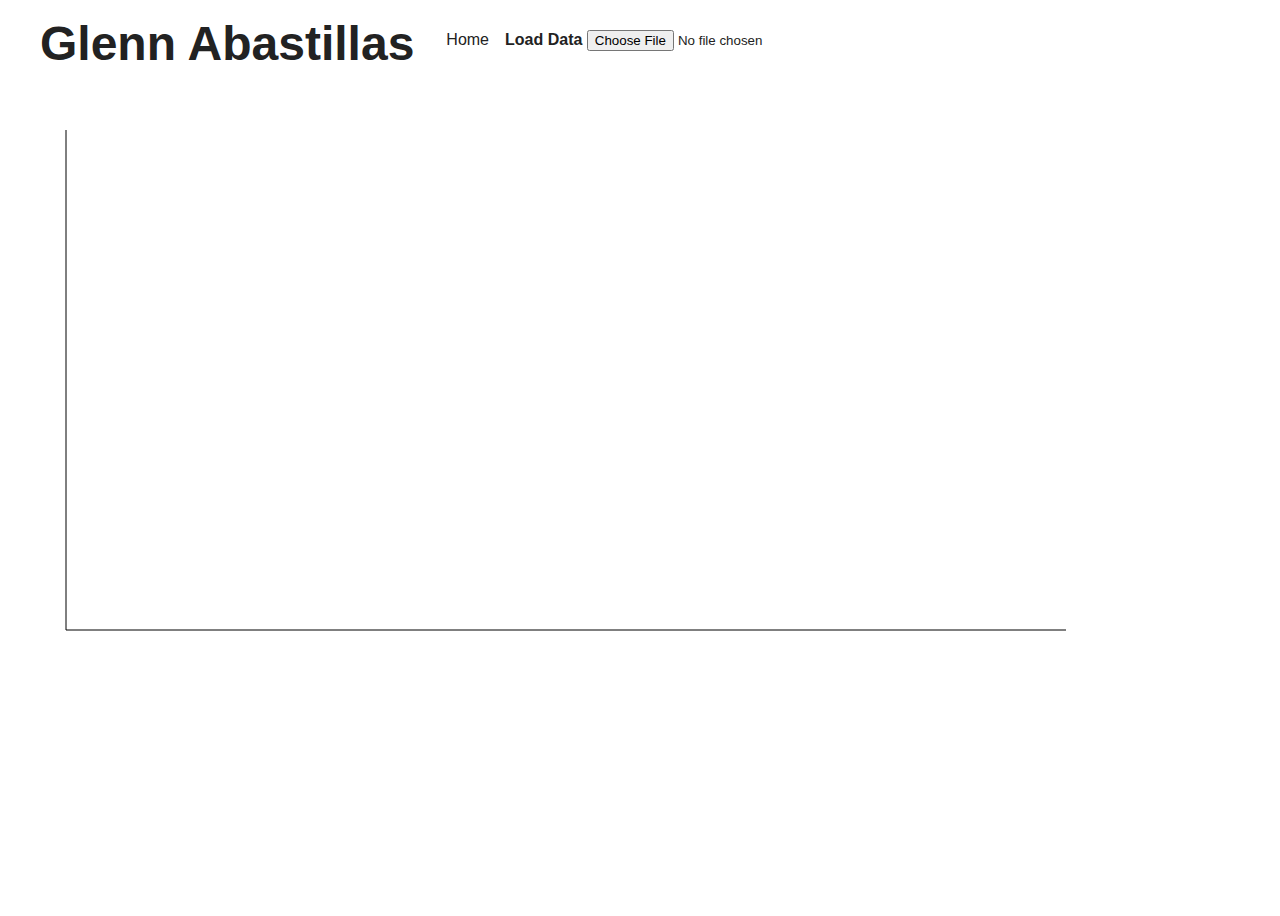
==== dataviz.html @ 615067f8 "Updated dataviz(.html/.css) to account for new 'clean white' look. Added dataviz.js and updated gene" ====
<!--
    Filename: dataviz.html
    Created: 2/26/2020
    Author: Glenn Abastillas
    Description: This page shows the end user a visualization depending on the type
    of data loaded and the type of visualization selected. By default, this page
    visualizes a single dataset.
-->
<!DOCTYPE html>
<html>
<head>
    <title>Abastillas - Visualizations</title>
    <link type="text/css" href="./css/dataviz.css" rel="stylesheet" />

    <!-- JQuery Script Import -->
    <script type="text/javascript" src="https://code.jquery.com/jquery-3.4.1.js" integrity="sha256-WpOohJOqMqqyKL9FccASB9O0KwACQJpFTUBLTYOVvVU=" crossorigin="anonymous"></script>

    <!-- D3 Script Import -->
    <script type="text/javascript" src="https://d3js.org/d3.v5.min.js"></script>

    <!-- SCRIPT WITH GENERAL FUNCTIONS (E.G., LOAD FILE, RANGE) -->
    <script type="text/javascript" src="./js/general.js"></script>
    <!-- <script type="text/javascript" src="./js/dataviz.js"></script> -->

</head>
<body>
    <div id="root" class="frame">
        <div id="top-bar" class="frame">
            <div id="title" class="text">Glenn Abastillas</div>
            <div id="menu" class="text"><a href="index.html">Home</a></div>
            <div id="controls" class="text">
                <label for="file">Load Data</label>
                <input type="file" name="file" onchange="readInputFile(this)" />
            </div>
        </div>
        <div id="visualization" class="frame">
            <svg id="plot" >

                <path d="M50,50 v500" stroke='black' />
                <path d="M50,550 h1000" stroke='black' />
            </svg>
        </div>
    </div>
</body>
</html>
---- css/dataviz.css ----
/*
    Filename: visualization.css
    Author: Glenn Abastillas
    Date: February 26, 2020

    CSS definitions for the base style across all pages in the domain
    www.glennabastillas.com/visualization
*/


/*------- HTML Tag Styles -------*/
html, head, body, div
{
    background: #fff;

    font-family: Helvetica, Arial, sans-serif;

    padding: 0;
    margin: 0;

    scroll-behavior: smooth;
    /* overflow: hidden; */

    height: 100%;
    width: 100%;
}

/* input[type=file]
{
    background: red;
    border: none;
    text-decoration: none;
} */

svg
{
    display: block;
    margin:  auto;
    width: 100%;
    height: 100%;
    /* background: radial-gradient(#fff, #fefefe, #efefef, #999); */
}

svg path:hover
{
    stroke-width: 1em;
}

svg circle:hover
{
    fill:  blue;
}

/*------- Background Frame Styles -------*/
.frame
{
    /* border: 1px solid black; */
    height: auto;
    vertical-align: middle;
    padding: 0.5em;
}

.text
{
    font-family: "Helvetica", "Arial", sans-serif;
    font-size:  3em;
    font-weight:  600;
    width:  auto;
    height:  100%;
    background: inherit;
    padding: 0 0.5em;
}

.text:hover
{
    background: #c2d9ff;
    cursor: pointer;
}

.text a
{
    text-decoration: none;
    font-family: inherit;
    color: inherit;
}


#title
{
    /* margin-right: 1em; */
}

#menu
{
    font-size:  1em;
    font-weight: 200;
    line-height: 3em;
    /* margin-right: 1em; */
}

#controls
{
    font-size: 1em;
    line-height: 3em;
}

#root
{
    display: flex;
    flex-direction: column;
    width: 100vw;
    height: 100vh;
}

#visualization
{
    /* background: red; */
    display:  block;
    position:  relative;
    height: auto;
    bottom:  0;
    flex:  1 0 auto;
}

#top-bar
{
    /* border-bottom: 1px solid #999; */
    display: inline-flex;
    flex-direction: row;
    color: #222;
    /* background: #222; */
    height: 3em;
}
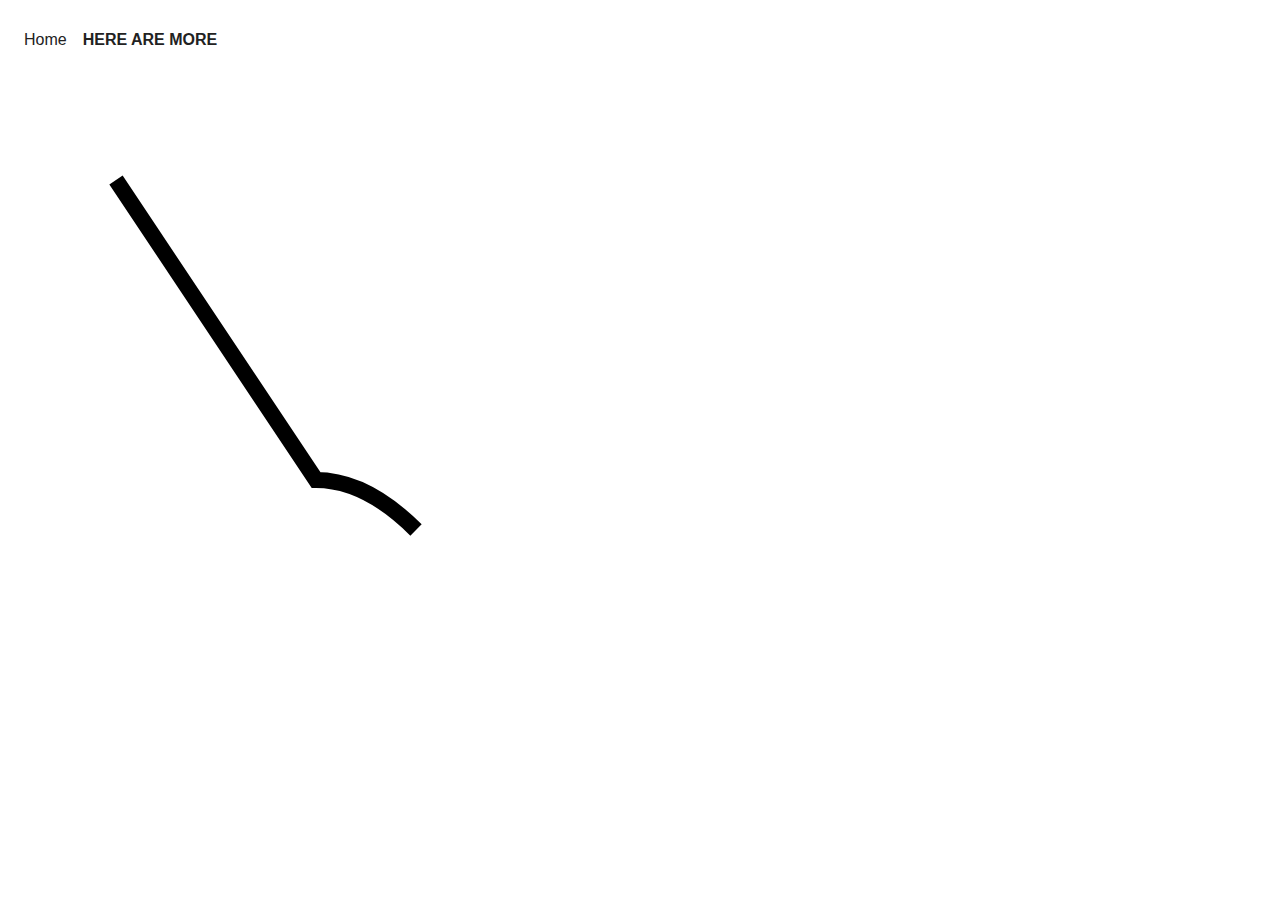
==== commit 489b7f7c: "CBP --- pulling the latest version with basic drawing capabilities" ====
--- a/dataviz.html
+++ b/dataviz.html
@@ -20,24 +20,19 @@
 
     <!-- SCRIPT WITH GENERAL FUNCTIONS (E.G., LOAD FILE, RANGE) -->
     <script type="text/javascript" src="./js/general.js"></script>
-    <!-- <script type="text/javascript" src="./js/dataviz.js"></script> -->
 
 </head>
 <body>
     <div id="root" class="frame">
         <div id="top-bar" class="frame">
-            <div id="title" class="text">Glenn Abastillas</div>
-            <div id="menu" class="text"><a href="index.html">Home</a></div>
-            <div id="controls" class="text">
-                <label for="file">Load Data</label>
-                <input type="file" name="file" onchange="readInputFile(this)" />
-            </div>
+            <!-- <div id="title" class="text">Glenn Abastillas</div> -->
+            <div id="menu" class="text">Home</div>
+            <div id="controls" class="text"> HERE ARE MORE</div>
+            <!-- <input type="file" onchange="readInputFile(this)"> -->
         </div>
         <div id="visualization" class="frame">
-            <svg id="plot" >
-
-                <path d="M50,50 v500" stroke='black' />
-                <path d="M50,550 h1000" stroke='black' />
+            <svg id="plot">
+                <path d="M100,100 L300,400 Q350,400 400,450" stroke="black" stroke-width="1em" fill="none"/>
             </svg>
         </div>
     </div>
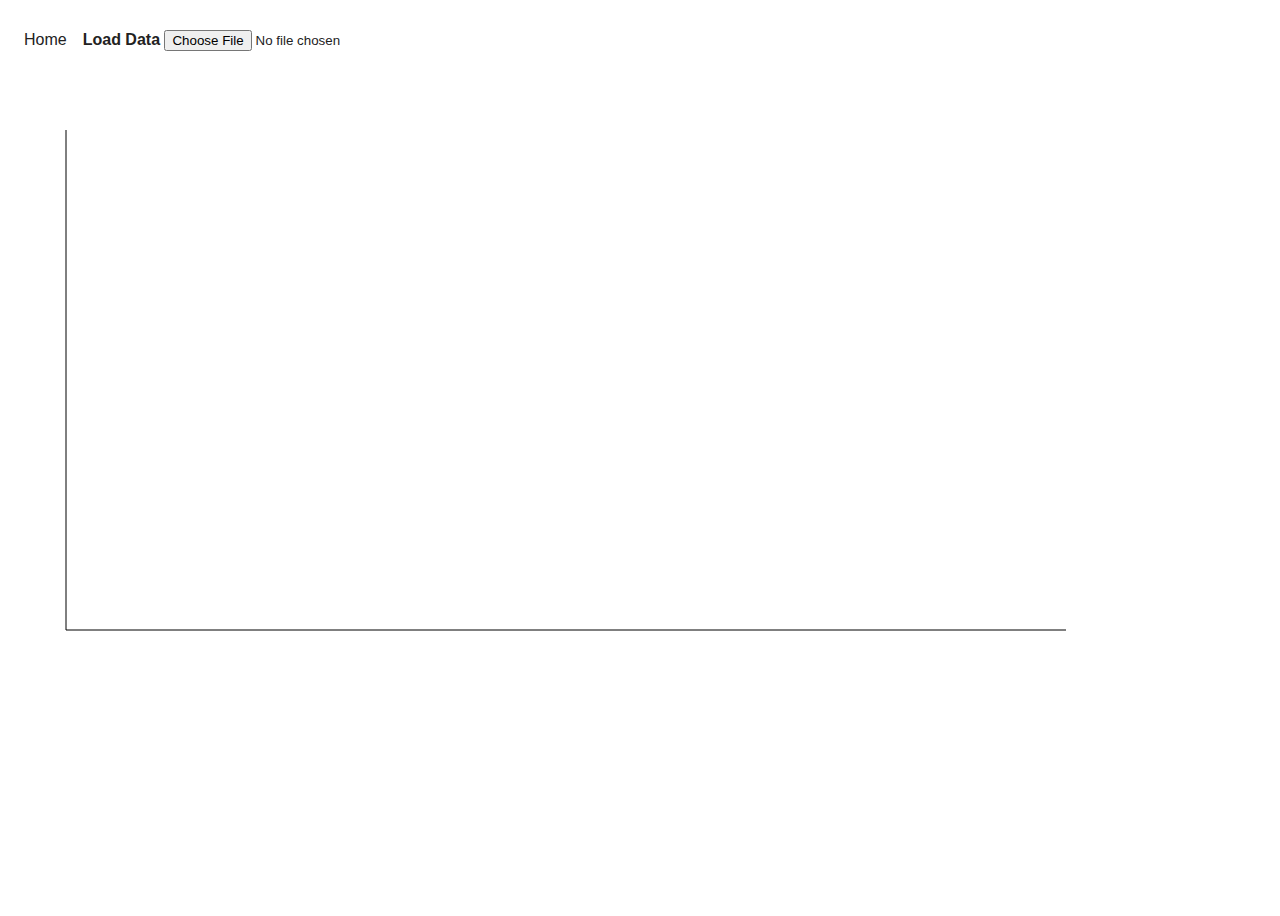
==== commit 95012cb8: "Resolved conflicts in dataviz.html prior to merge" ====
--- a/dataviz.html
+++ b/dataviz.html
@@ -20,19 +20,24 @@
 
     <!-- SCRIPT WITH GENERAL FUNCTIONS (E.G., LOAD FILE, RANGE) -->
     <script type="text/javascript" src="./js/general.js"></script>
+    <!-- <script type="text/javascript" src="./js/dataviz.js"></script> -->
 
 </head>
 <body>
     <div id="root" class="frame">
         <div id="top-bar" class="frame">
             <!-- <div id="title" class="text">Glenn Abastillas</div> -->
-            <div id="menu" class="text">Home</div>
-            <div id="controls" class="text"> HERE ARE MORE</div>
-            <!-- <input type="file" onchange="readInputFile(this)"> -->
+            <div id="menu" class="text"><a href="index.html">Home</a></div>
+            <div id="controls" class="text">
+                <label for="file">Load Data</label>
+                <input type="file" name="file" onchange="readInputFile(this)" />
+            </div>
         </div>
         <div id="visualization" class="frame">
-            <svg id="plot">
-                <path d="M100,100 L300,400 Q350,400 400,450" stroke="black" stroke-width="1em" fill="none"/>
+            <svg id="plot" >
+
+                <path d="M50,50 v500" stroke='black' />
+                <path d="M50,550 h1000" stroke='black' />
             </svg>
         </div>
     </div>
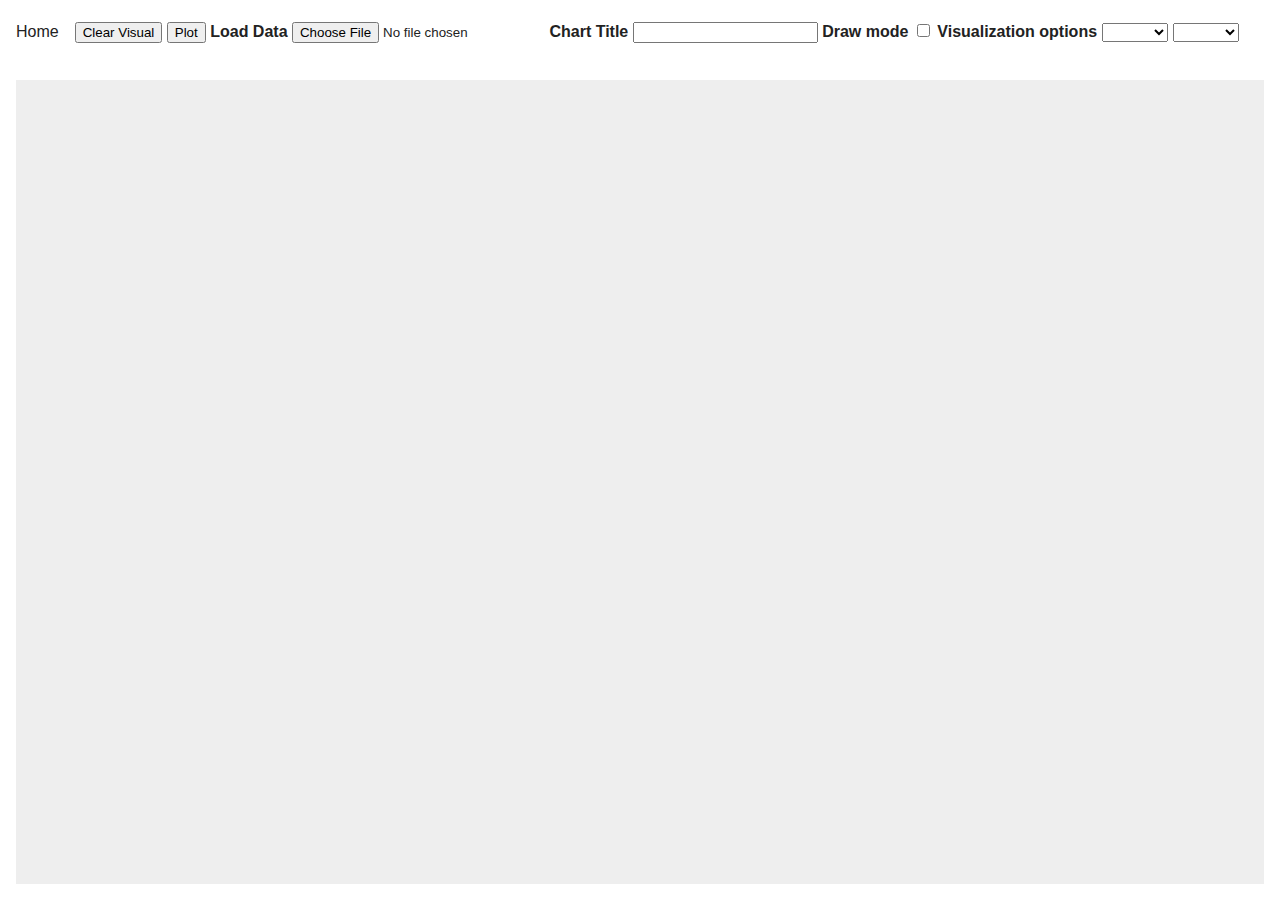
==== commit b98d7f76: "Added ability to load, plot, and clear data. Added ability to add a title." ====
--- a/dataviz.html
+++ b/dataviz.html
@@ -29,15 +29,28 @@
             <!-- <div id="title" class="text">Glenn Abastillas</div> -->
             <div id="menu" class="text"><a href="index.html">Home</a></div>
             <div id="controls" class="text">
+                <button id="clear-data" class='controls'>Clear Visual</button>
+                <input type="submit" name="plot-data" value="Plot">
+
                 <label for="file">Load Data</label>
-                <input type="file" name="file" onchange="readInputFile(this)" />
+                <input type="file" name="file" accept=".json"/>
+
+                <label for="chart-title">Chart Title</label>
+                <input type="text" name="chart-title">
+
+
+                <label for="draw">Draw mode</label>
+                <input type="checkbox" name="draw" value="draw"/>
+                <label id="coords" for="draw"></label>
+
+                <label for="dataset axis-x axis-y">Visualization options</label>
+                <select id="select-data" name="dataset"></select>
+                <select id="select-axis-x" name="axis-x"></select>
+                <select id="select-axis-y" name="axis-y"></select>
             </div>
         </div>
         <div id="visualization" class="frame">
-            <svg id="plot" >
-
-                <path d="M50,50 v500" stroke='black' />
-                <path d="M50,550 h1000" stroke='black' />
+            <svg id="data-plot" >
             </svg>
         </div>
     </div>
--- a/css/dataviz.css
+++ b/css/dataviz.css
@@ -25,20 +25,22 @@
     width: 100%;
 }
 
-/* input[type=file]
+select
 {
-    background: red;
-    border: none;
-    text-decoration: none;
-} */
+    width: 5em;
+}
 
 svg
 {
     display: block;
-    margin:  auto;
+    position: relative;
+    margin:  0;
     width: 100%;
     height: 100%;
+    /*border: 1px solid #ddd;*/
+    box-sizing: border-box;
     /* background: radial-gradient(#fff, #fefefe, #efefef, #999); */
+    background: #eee;
 }
 
 svg path:hover
@@ -49,15 +51,49 @@
 svg circle:hover
 {
     fill:  blue;
+    r: 1em;
+}
+
+svg g#plot-field
+{
+    width: 80%;
+    height: 100%;
+    fill: red;
+}
+
+svg g#title
+{
+    font-size: 2em;
+    font-weight: 600;
+}
+
+label
+{
+    width: 10em;
+}
+
+/*------- SVG Related Styles -------*/
+.container
+{
+    border: 10px solid #777;
+    padding: 10px;
+    width: 100%;
+    height: auto;
+    fill: none;
 }
 
 /*------- Background Frame Styles -------*/
 .frame
 {
-    /* border: 1px solid black; */
+    /*border: 1px solid black;*/
     height: auto;
     vertical-align: middle;
     padding: 0.5em;
+    margin: 0;
+    width: auto;
+    height: auto;
+    box-sizing: border;
+    position: relative;
 }
 
 .text
@@ -102,14 +138,17 @@
 {
     font-size: 1em;
     line-height: 3em;
+    width: auto;
 }
 
 #root
 {
     display: flex;
     flex-direction: column;
-    width: 100vw;
-    height: 100vh;
+    width: auto;
+    height: 100%;
+    margin: 0;
+    padding: 0;
 }
 
 #visualization
@@ -118,8 +157,10 @@
     display:  block;
     position:  relative;
     height: auto;
-    bottom:  0;
+    /*bottom:  0;*/
     flex:  1 0 auto;
+    padding: 1em;
+    box-sizing: border-box;
 }
 
 #top-bar
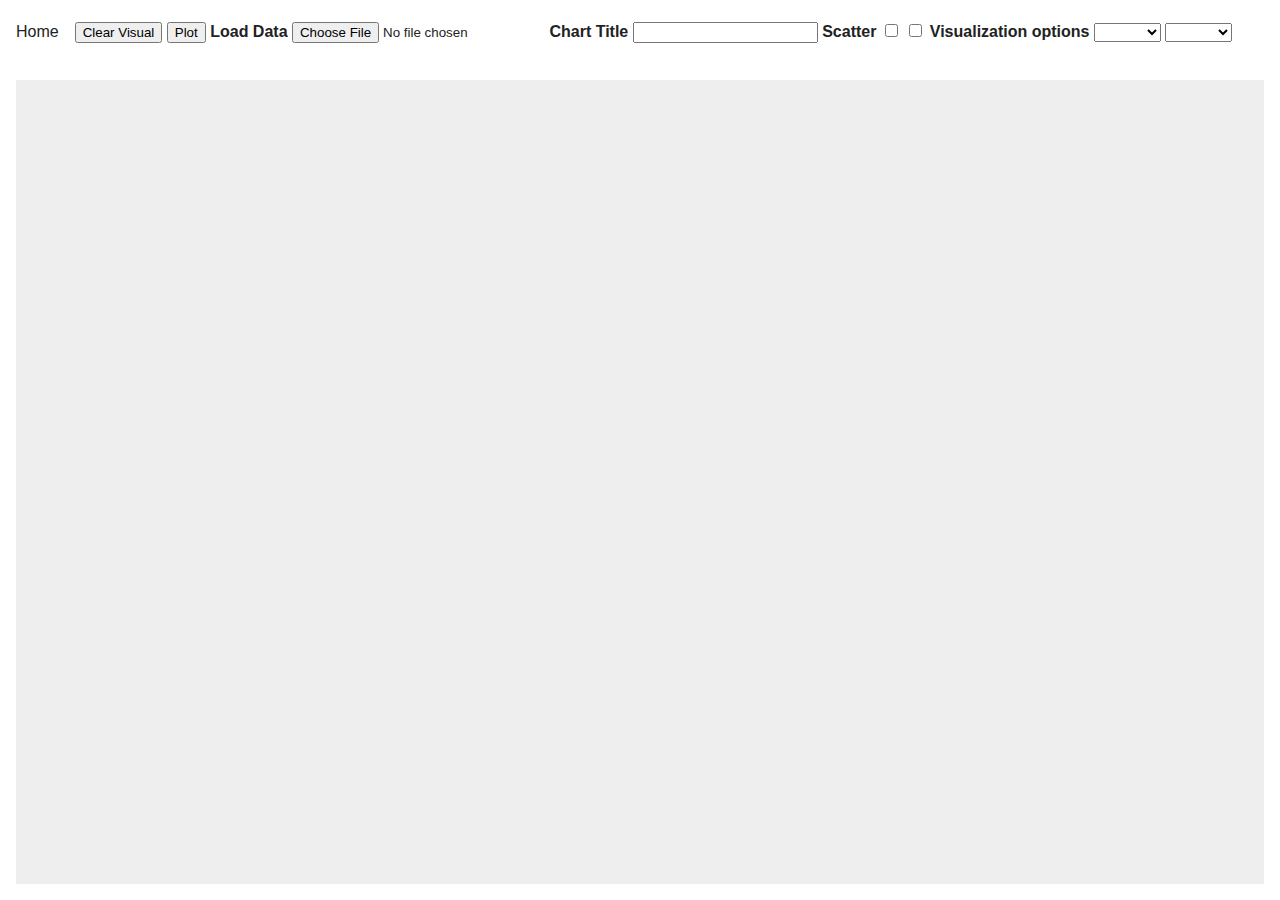
==== commit dfa67238: "Cleaned up general.js script and added function to update drop down boxes with variable information" ====
--- a/dataviz.html
+++ b/dataviz.html
@@ -39,9 +39,11 @@
                 <input type="text" name="chart-title">
 
 
-                <label for="draw">Draw mode</label>
-                <input type="checkbox" name="draw" value="draw"/>
-                <label id="coords" for="draw"></label>
+                <label for="scatter">Scatter</label>
+                <input type="checkbox" name="scatter" value="scatter"/>
+
+                <label id="coords" for="bar"></label>
+                <input type="checkbox" name="bar" value="bar"/>
 
                 <label for="dataset axis-x axis-y">Visualization options</label>
                 <select id="select-data" name="dataset"></select>
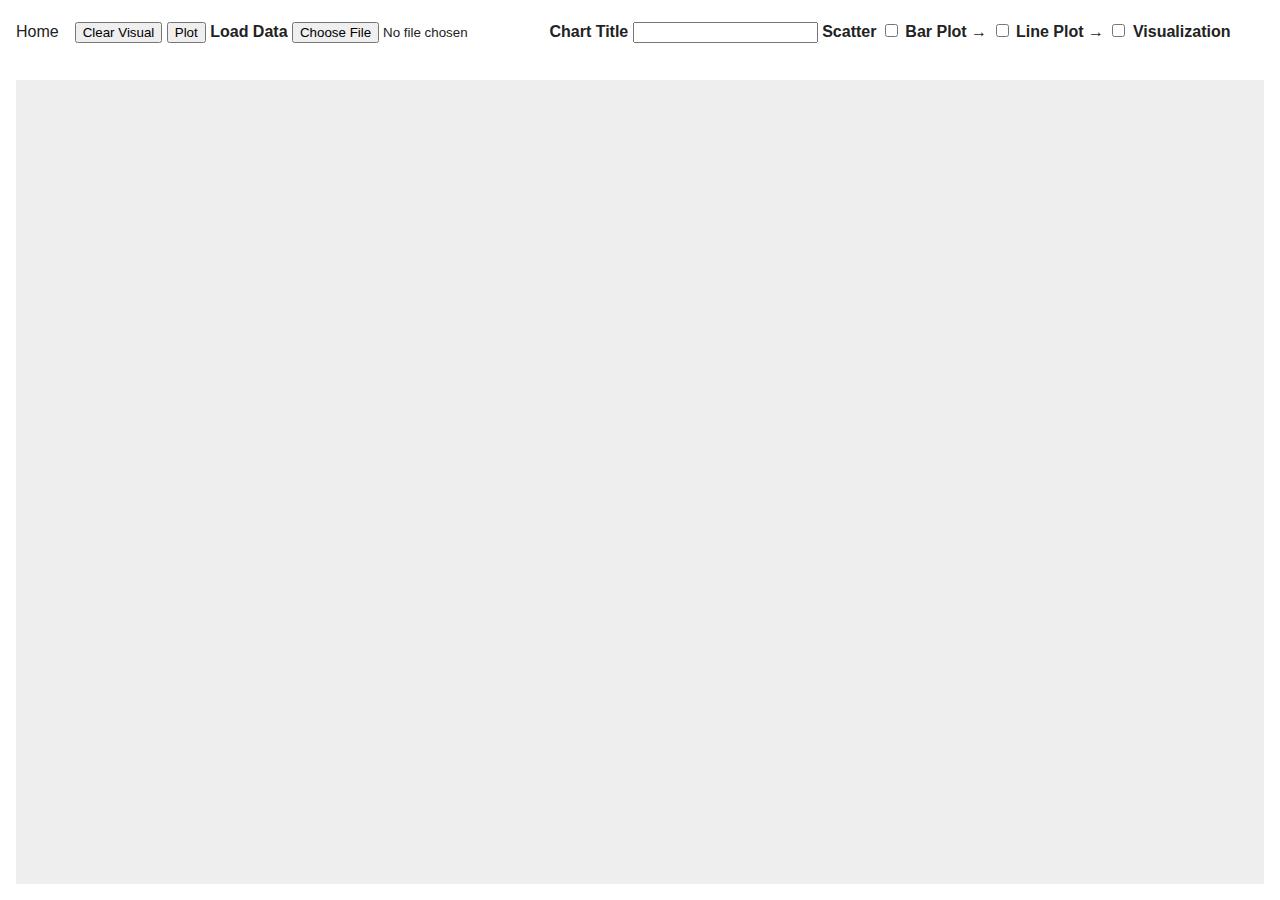
==== commit c855f02e: "Updated content_loader with bar and line graph capabilities" ====
--- a/dataviz.html
+++ b/dataviz.html
@@ -19,6 +19,7 @@
     <script type="text/javascript" src="https://d3js.org/d3.v5.min.js"></script>
 
     <!-- SCRIPT WITH GENERAL FUNCTIONS (E.G., LOAD FILE, RANGE) -->
+    <script type="text/javascript" src="./js/classes.js"></script>
     <script type="text/javascript" src="./js/general.js"></script>
     <!-- <script type="text/javascript" src="./js/dataviz.js"></script> -->
 
@@ -33,7 +34,7 @@
                 <input type="submit" name="plot-data" value="Plot">
 
                 <label for="file">Load Data</label>
-                <input type="file" name="file" accept=".json"/>
+                <input type="file" name="file" accept=".json, .csv"/>
 
                 <label for="chart-title">Chart Title</label>
                 <input type="text" name="chart-title">
@@ -42,8 +43,11 @@
                 <label for="scatter">Scatter</label>
                 <input type="checkbox" name="scatter" value="scatter"/>
 
-                <label id="coords" for="bar"></label>
-                <input type="checkbox" name="bar" value="bar"/>
+                <label id="coords" for="bar-plot">Bar Plot &rightarrow;</label>
+                <input type="checkbox" name="bar-plot" value="bar-plot"/>
+
+                <label id="coords" for="line-plot">Line Plot &rightarrow;</label>
+                <input type="checkbox" name="line-plot" value="line-plot"/>
 
                 <label for="dataset axis-x axis-y">Visualization options</label>
                 <select id="select-data" name="dataset"></select>
--- a/css/dataviz.css
+++ b/css/dataviz.css
@@ -52,6 +52,11 @@
 {
     fill:  blue;
     r: 1em;
+}
+
+svg rect:hover
+{
+    border: solid 1px black;
 }
 
 svg g#plot-field
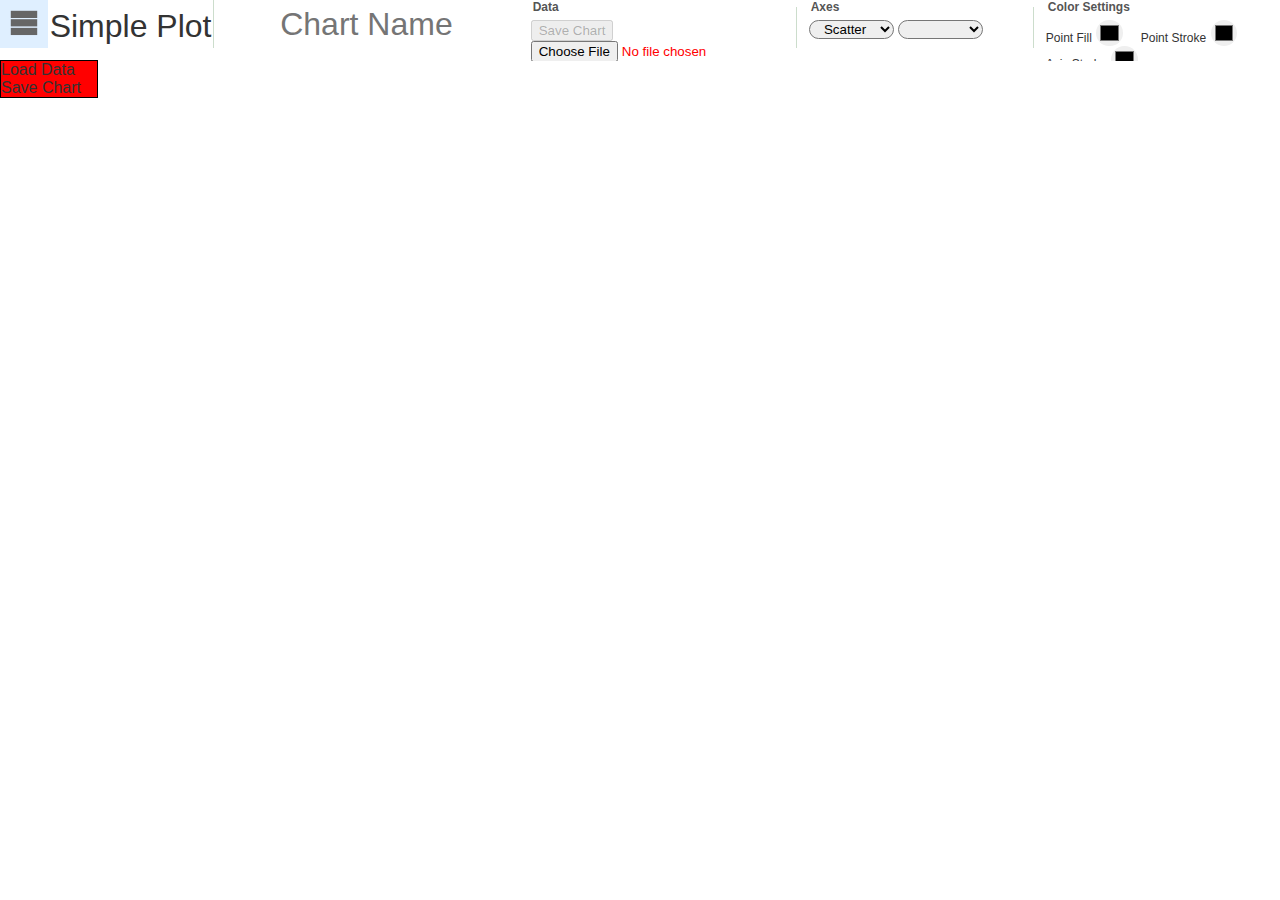
==== commit 3ada8bd7: "Transfered viz_frame elements to content_loader" ====
--- a/dataviz.html
+++ b/dataviz.html
@@ -9,7 +9,7 @@
 <!DOCTYPE html>
 <html>
 <head>
-    <title>Abastillas - Visualizations</title>
+    <title></title>
     <link type="text/css" href="./css/dataviz.css" rel="stylesheet" />
 
     <!-- JQuery Script Import -->
@@ -18,47 +18,71 @@
     <!-- D3 Script Import -->
     <script type="text/javascript" src="https://d3js.org/d3.v5.min.js"></script>
 
-    <!-- SCRIPT WITH GENERAL FUNCTIONS (E.G., LOAD FILE, RANGE) -->
-    <script type="text/javascript" src="./js/classes.js"></script>
-    <script type="text/javascript" src="./js/general.js"></script>
-    <!-- <script type="text/javascript" src="./js/dataviz.js"></script> -->
+    <script type="text/javascript" src="js/dataviz.js"></script>
 
 </head>
 <body>
-    <div id="root" class="frame">
-        <div id="top-bar" class="frame">
-            <!-- <div id="title" class="text">Glenn Abastillas</div> -->
-            <div id="menu" class="text"><a href="index.html">Home</a></div>
-            <div id="controls" class="text">
-                <button id="clear-data" class='controls'>Clear Visual</button>
-                <input type="submit" name="plot-data" value="Plot">
+    <div id='master-frame' class='frame'>
 
-                <label for="file">Load Data</label>
-                <input type="file" name="file" accept=".json, .csv"/>
+        <!-- TOP BAR THAT CONTAINS BUTTONS TO LOAD, SAVE, AND TWEAK THE GRAPH -->
+        <div id='navigation-bar' class='frame menu'>
 
-                <label for="chart-title">Chart Title</label>
-                <input type="text" name="chart-title">
+            <!-- CLICKABLE INTERFACE TO NAVIGATE THE WEBSITE AND LOAD DATA -->
+            <div id='menu-file' class='frame menu'>
+                <div id='menu-icon' class='frame menu'>
+                    <svg id='menu-icon' height='3em' width='3em'>
+                        <g>
+                            <rect x='22.5%' y='22.5%' width='55%' height='15%'></rect>
+                            <rect x='22.5%' y='40%' width='55%' height='15%'></rect>
+                            <rect x='22.5%' y='58%' width='55%' height='15%'></rect>
+                        </g>
+                    </svg>
 
+                    <div id='menu' class='frame menu pulldown'>
+                        <div class='pulldown-menu-item'>Load Data</div>
+                        <div class='pulldown-menu-item'>Save Chart</div>
+                    </div>
+                </div>
+                <div id='menu-logo' class='frame menu'>Simple Plot</div>
+            </div>
 
-                <label for="scatter">Scatter</label>
-                <input type="checkbox" name="scatter" value="scatter"/>
+            <!-- CLICKABLE INTERFACE TO MODIFY THE VISUALIZATION AND ITS PROPERTIES -->
+            <div id='menu-settings' class='frame menu'>
+                <div id='settings-basic' class='frame menu data-controls'>
+                    <input id='chart-name' class='input-invisible' type="text" name="chart-name" placeholder="Chart Name">
+                </div>
+                <div id='settings-basic' class='frame menu visualization-controls'>
+                    <div id='settings-plot' class='frame menu settings-plot'>
+                        <form id='selector-axes' class='frame menu'>
+                            <fieldset id='data'>
+                                <legend>Data</legend>
+                                <button id='save-chart' name='save-chart' disabled='disabled'>Save Chart</button>
+                                <input type="file" name="input-file" text='Load Data'>
+                            </fieldset>
+                            <fieldset id='axes'>
+                                <legend>Axes</legend>
+                                <select id='selector-x-axis' placeholder="X Axis"><option>Scatter</option></select>
+                                <select id='selector-y-axis' placeholder="Y Axis"></select>
+                            </fieldset>
+                            <fieldset id='visual'>
+                                <legend>Color Settings</legend>
+                                <label for='color-data-fill'>Point Fill</label>
+                                <input type="color" name="color-data-fill">
 
-                <label id="coords" for="bar-plot">Bar Plot &rightarrow;</label>
-                <input type="checkbox" name="bar-plot" value="bar-plot"/>
+                                <label for='color-data-stroke'>Point Stroke</label>
+                                <input type="color" name="color-data-stroke">
 
-                <label id="coords" for="line-plot">Line Plot &rightarrow;</label>
-                <input type="checkbox" name="line-plot" value="line-plot"/>
-
-                <label for="dataset axis-x axis-y">Visualization options</label>
-                <select id="select-data" name="dataset"></select>
-                <select id="select-axis-x" name="axis-x"></select>
-                <select id="select-axis-y" name="axis-y"></select>
+                                <label for='color-axis-stroke'>Axis Stroke</label>
+                                <input type="color" name="color-axis-stroke"> 
+                            </fieldset>
+                        </form>
+                    </div>
+                </div>
             </div>
         </div>
-        <div id="visualization" class="frame">
-            <svg id="data-plot" >
-            </svg>
-        </div>
+
+        <!-- BOTTOM AREA THAT WILL BE USED TO VISUALIZE LOADED DATA -->
+        <div id='visualization-area' class='frame'><svg id='data-plot'></svg></div>
     </div>
 </body>
-</html>
+</html>--- a/css/dataviz.css
+++ b/css/dataviz.css
@@ -7,173 +7,272 @@
     www.glennabastillas.com/visualization
 */
 
-
-/*------- HTML Tag Styles -------*/
-html, head, body, div
-{
-    background: #fff;
-
-    font-family: Helvetica, Arial, sans-serif;
-
+html, body
+{
+    background: none;
+
+    font-family: 'Helvetica', 'Arial', sans-serif;
+    font-size: 1em;
+    color: #333;
+
+    margin: 0;
     padding: 0;
-    margin: 0;
-
-    scroll-behavior: smooth;
-    /* overflow: hidden; */
-
+
+    width: 100%;
     height: 100%;
-    width: 100%;
 }
 
 select
 {
-    width: 5em;
-}
-
-svg
-{
-    display: block;
-    position: relative;
-    margin:  0;
+    width: 40%;
+    display: inline-flex;
+    flex-direction: row;
+    justify-content: center;
+    text-align: center;
+    border-radius: 1em;
+}
+
+
+form
+{
+    /*background: blue;*/
+    border: none;
+    width: 100%;
+}
+
+fieldset
+{
+    width: auto;
+    border: none;
+    border-right: 1px solid #cdc;
+    margin: 0 auto;
+    justify-content: center;
+}
+
+fieldset#axes
+{
+    flex: 0 1 300px;
+}
+
+fieldset#visual
+{
+    border-right: none;
+}
+
+legend
+{
+    font-family: sans-serif;
+    font-weight: 600;
+    font-size: 0.75em;
+    color: #555;
+}
+
+label
+{
+    font-size: 0.75em;
+}
+
+input[type=text]
+{
+    width: 100%;
+}
+
+input[type=text]:focus
+{
+    background: #dfefff;
+    border: none;
+}
+
+input[type=file]
+{
+    /* border: solid 2px red; */
+    font-family: 'Helvetica', sans-serif;
+    height: 2em;
+    margin: auto 0;
+    color: red;
+}
+
+input[type=color]
+{
+    width: 2em;
+    height: 2em;
+    border-radius: 1em;
+    border: none;
+    margin-right: 1em;
+}
+
+svg#plot
+{
+    width: 100%;
+    background: #fafafa;
+}
+
+svg rect
+{
+    border-radius: 1em;
+}
+
+.frame
+{
+    /* border: solid 1px black; */
+    /* background: green; */
+
+    display: flex;
+    flex-direction: row;
+
     width: 100%;
     height: 100%;
-    /*border: 1px solid #ddd;*/
-    box-sizing: border-box;
-    /* background: radial-gradient(#fff, #fefefe, #efefef, #999); */
-    background: #eee;
-}
-
-svg path:hover
-{
-    stroke-width: 1em;
-}
-
-svg circle:hover
-{
-    fill:  blue;
-    r: 1em;
-}
-
-svg rect:hover
-{
-    border: solid 1px black;
-}
-
-svg g#plot-field
-{
-    width: 80%;
-    height: 100%;
-    fill: red;
-}
-
-svg g#title
+}
+
+.menu
+{
+    height: 3em;
+    /*border-bottom: solid 1px gray;*/
+}
+
+.data-controls
+{
+    border-right: solid 1px #cdc;
+    /*margin-left: 1em;*/
+    width: 40%;
+}
+
+.visualization-controls
+{
+    /* margin-left: 1em; */
+    border: 1px solid black;
+}
+
+.input-invisible
 {
     font-size: 2em;
-    font-weight: 600;
-}
-
-label
-{
-    width: 10em;
-}
-
-/*------- SVG Related Styles -------*/
-.container
-{
-    border: 10px solid #777;
-    padding: 10px;
-    width: 100%;
-    height: auto;
-    fill: none;
-}
-
-/*------- Background Frame Styles -------*/
-.frame
-{
-    /*border: 1px solid black;*/
-    height: auto;
+    font-family: 'Helvetica', 'Arial', sans-serif;
+    color: #333;
+    /*font-weight: 800;*/
+    text-align: center;
     vertical-align: middle;
-    padding: 0.5em;
-    margin: 0;
-    width: auto;
-    height: auto;
-    box-sizing: border;
-    position: relative;
-}
-
-.text
-{
-    font-family: "Helvetica", "Arial", sans-serif;
-    font-size:  3em;
-    font-weight:  600;
-    width:  auto;
-    height:  100%;
-    background: inherit;
-    padding: 0 0.5em;
-}
-
-.text:hover
-{
-    background: #c2d9ff;
-    cursor: pointer;
-}
-
-.text a
-{
-    text-decoration: none;
-    font-family: inherit;
-    color: inherit;
-}
-
-
-#title
-{
-    /* margin-right: 1em; */
-}
-
-#menu
-{
-    font-size:  1em;
-    font-weight: 200;
-    line-height: 3em;
-    /* margin-right: 1em; */
-}
-
-#controls
-{
-    font-size: 1em;
-    line-height: 3em;
-    width: auto;
-}
-
-#root
-{
+    border: none;
+}
+
+.pulldown
+{
+    position: absolute;
+    width:  6em;
     display: flex;
     flex-direction: column;
-    width: auto;
+    border: solid 1px black;
+    background: white;
+    /* padding: 1em; */
+    /* box-sizing: border; */
+    height: auto;
+    top:  3.75em;
+}
+
+.pulldown-menu-item
+{
+    background: red;
+    width: 100%;
+    font-size: 1em;
     height: 100%;
+}
+
+.pulldown-menu-item:hover
+{
+    color: white;
+    cursor: pointer;
+}
+
+.settings-plot
+{
+    position: relative;
+    /*background: red;*/
+    /*top: -1;*/
     margin: 0;
     padding: 0;
-}
-
-#visualization
-{
+    /*border:  solid 1px black;*/
+}
+
+#master-frame
+{
+    flex-direction: column;
+}
+
+#navigation-bar
+{
+    overflow: hidden;
+    padding-bottom: 1em;
+}
+
+#menu-file
+{
+    width: 20%;
+    border-right: solid 1px #cdc;
+}
+
+#menu-icon
+{
+    width: 3em;
+}
+
+#menu-logo
+{
+    font-size: 2em;
+    /* line-height: 3em; */
+    text-align: center;
+    vertical-align: middle;
+    margin: auto;
+    width: 100%;
     /* background: red; */
+    padding: 0.25em 0;
     display:  block;
-    position:  relative;
+    user-select: none;
+    font-weight: 200;
+}
+
+#menu-icon svg
+{
+    /* background: yellow; */
+    display: block;
+    margin: 0;
+    top: 20%;
+    left: 20%;
+    /* width: 60%; */
     height: auto;
-    /*bottom:  0;*/
-    flex:  1 0 auto;
-    padding: 1em;
-    box-sizing: border-box;
-}
-
-#top-bar
-{
-    /* border-bottom: 1px solid #999; */
-    display: inline-flex;
-    flex-direction: row;
-    color: #222;
-    /* background: #222; */
-    height: 3em;
+}
+
+#menu-icon svg:hover
+{
+    background: #dfefff; 
+    cursor: pointer;
+}
+
+#menu-icon svg:hover rect
+{
+    fill: #666;
+    cursor: pointer;
+}
+
+#settings-basic
+{
+    border: none;
+}
+
+#settings-plot-line
+{
+    top: 3em;
+}
+
+#settings-plot-bar
+{
+    top: 6em;
+}
+
+#settings-plot-histogram
+{
+    top: 9em;
+}
+
+#visualization-area
+{
+    /* background: yellow; */
 }